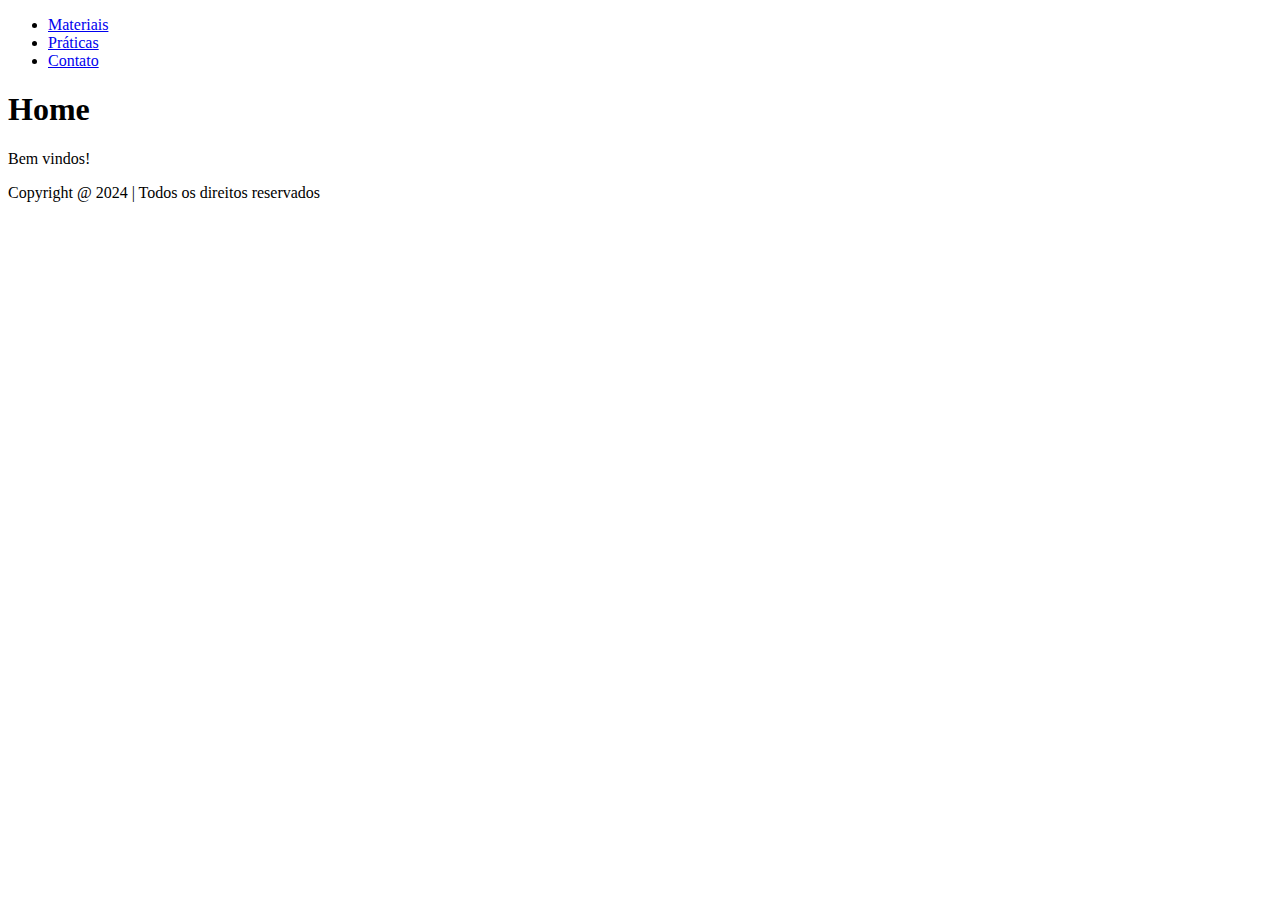
==== index.html @ 9d50ab11 "adicionar projeto" ====
<!DOCTYPE html>
<html lang="pt-br">

<head>
  <meta charset="UTF-8">
  <meta name="viewport" content="width=device-width, initial-scale=1.0">
  <title>Home</title>
</head>

<body>
  <header>
    <nav>
      <ul>
        <li><a href="materiais.html">Materiais</a></li>
        <li><a href="praticas.html">Práticas</a></li>
        <li><a href="contato.html">Contato</a></li>
      </ul>
    </nav>
  </header>
  <main>
    <h1>Home</h1>
    <p>Bem vindos!</p>
  </main>
  <footer>
    <p>Copyright &commat; 2024 | Todos os direitos reservados</p>
  </footer>
</body>

</html>
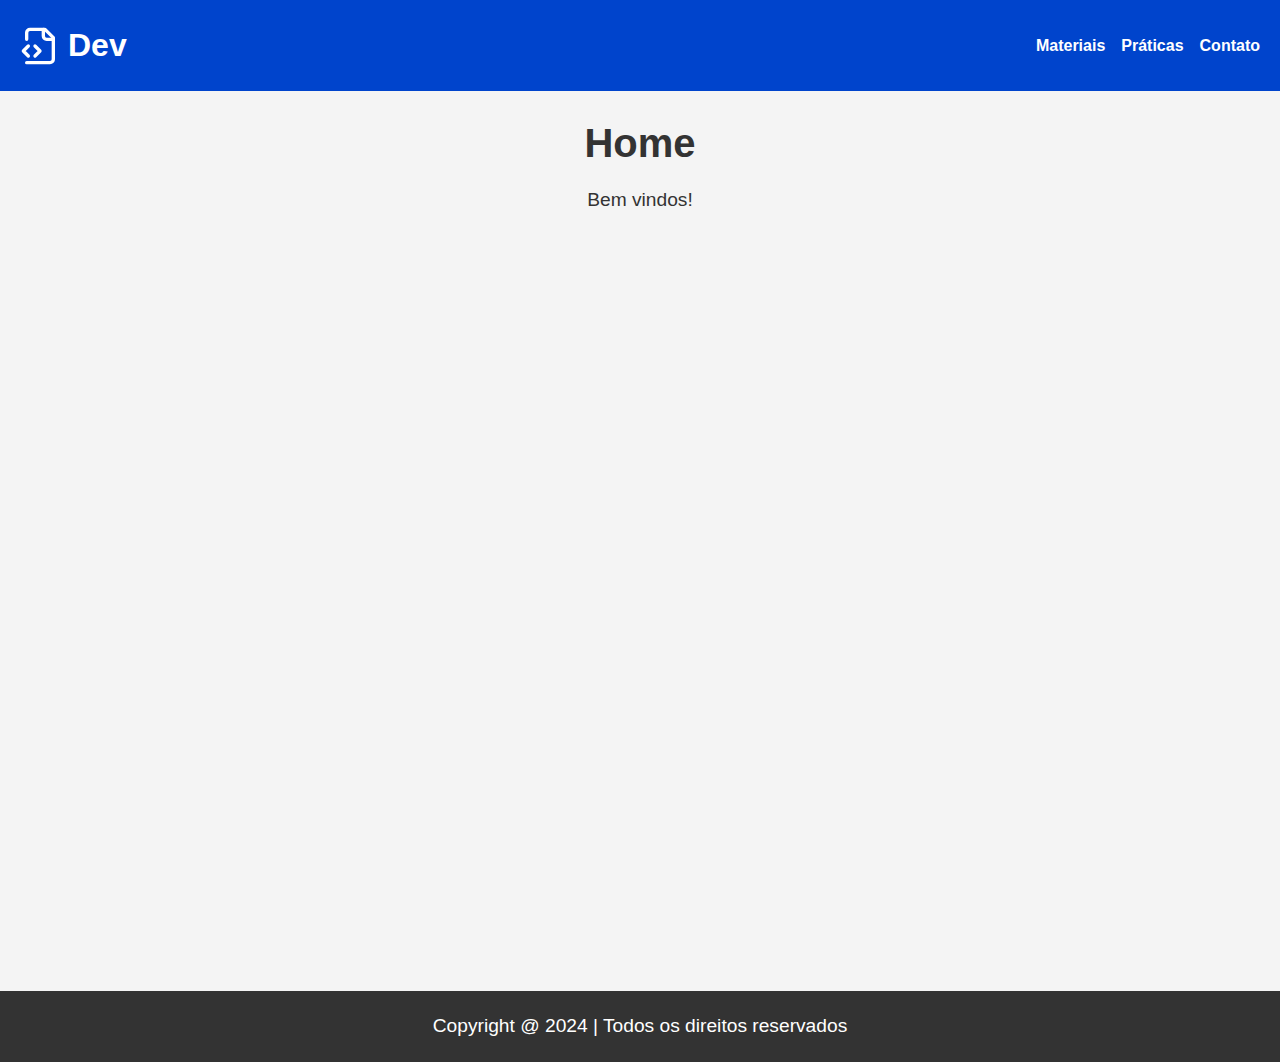
==== commit b20ecae0: "estilizar home" ====
--- a/index.html
+++ b/index.html
@@ -4,13 +4,18 @@
 <head>
   <meta charset="UTF-8">
   <meta name="viewport" content="width=device-width, initial-scale=1.0">
+  <link rel="stylesheet" href="./style/index.css">
   <title>Home</title>
 </head>
 
 <body>
   <header>
+    <a href="/" class="logo">
+      <img src="./assets/logo.svg" alt="Logo">
+      <h1>Dev</h1>
+    </a>
     <nav>
-      <ul>
+      <ul class="menu">
         <li><a href="materiais.html">Materiais</a></li>
         <li><a href="praticas.html">Práticas</a></li>
         <li><a href="contato.html">Contato</a></li>
@@ -18,7 +23,7 @@
     </nav>
   </header>
   <main>
-    <h1>Home</h1>
+    <h1 class="title-home">Home</h1>
     <p>Bem vindos!</p>
   </main>
   <footer>
--- a/style/index.css
+++ b/style/index.css
@@ -0,0 +1,108 @@
+* {
+  margin: 0;
+  padding: 0;
+  box-sizing: border-box;
+}
+
+body {
+  font-family: sans-serif;
+  line-height: 1.6;
+  background-color: #f4f4f4;
+  color: #333;
+}
+
+/* Header */
+header {
+  background-color: #0044cc; 
+  padding: 20px;
+  display: flex;
+  justify-content: space-between;
+  align-items: center;
+}
+
+.logo {
+  display: flex;
+  align-items: center;
+  justify-content: center;
+  gap: 0.5rem;
+  color: #fff;
+  text-decoration: none;
+}
+
+.logo img {
+  width: 40px;
+  height: auto;
+}
+
+.menu {
+  list-style-type: none;
+  display: flex;
+  justify-content: center;
+  gap: 1rem;
+}
+
+.menu li {
+  position: relative;
+}
+
+.menu a {
+  text-decoration: none;
+  color: #fff;
+  font-weight: bold;
+  transition: color 0.3s;
+}
+
+.menu a:hover {
+  color: #ffdd57;
+}
+
+.menu li::after {
+  content: '';
+  position: absolute;
+  left: 50%;
+  bottom: -5px;
+  width: 0;
+  height: 2px;
+  background-color: #ffdd57;
+  transition: width 0.3s ease, left 0.3s ease;
+}
+
+.menu li:hover::after {
+  width: 100%;
+  left: 0;
+}
+
+/* Conteúdo Principal */
+main {
+  padding: 20px;
+  text-align: center;
+  height: 100vh; 
+}
+
+.title-home {
+  font-size: 2.5em;
+  margin-bottom: 10px;
+}
+
+p {
+  font-size: 1.2em;
+  margin: 10px 0;
+}
+
+/* Footer */
+footer {
+  background-color: #333;
+  color: #fff;
+  text-align: center;
+  padding: 10px 0;
+  bottom: 0;
+  width: 100%;
+}
+
+@media (max-width: 425px) {
+  header {
+    flex-direction: column;
+    align-items: center;
+    gap: 1rem;
+  }
+}
